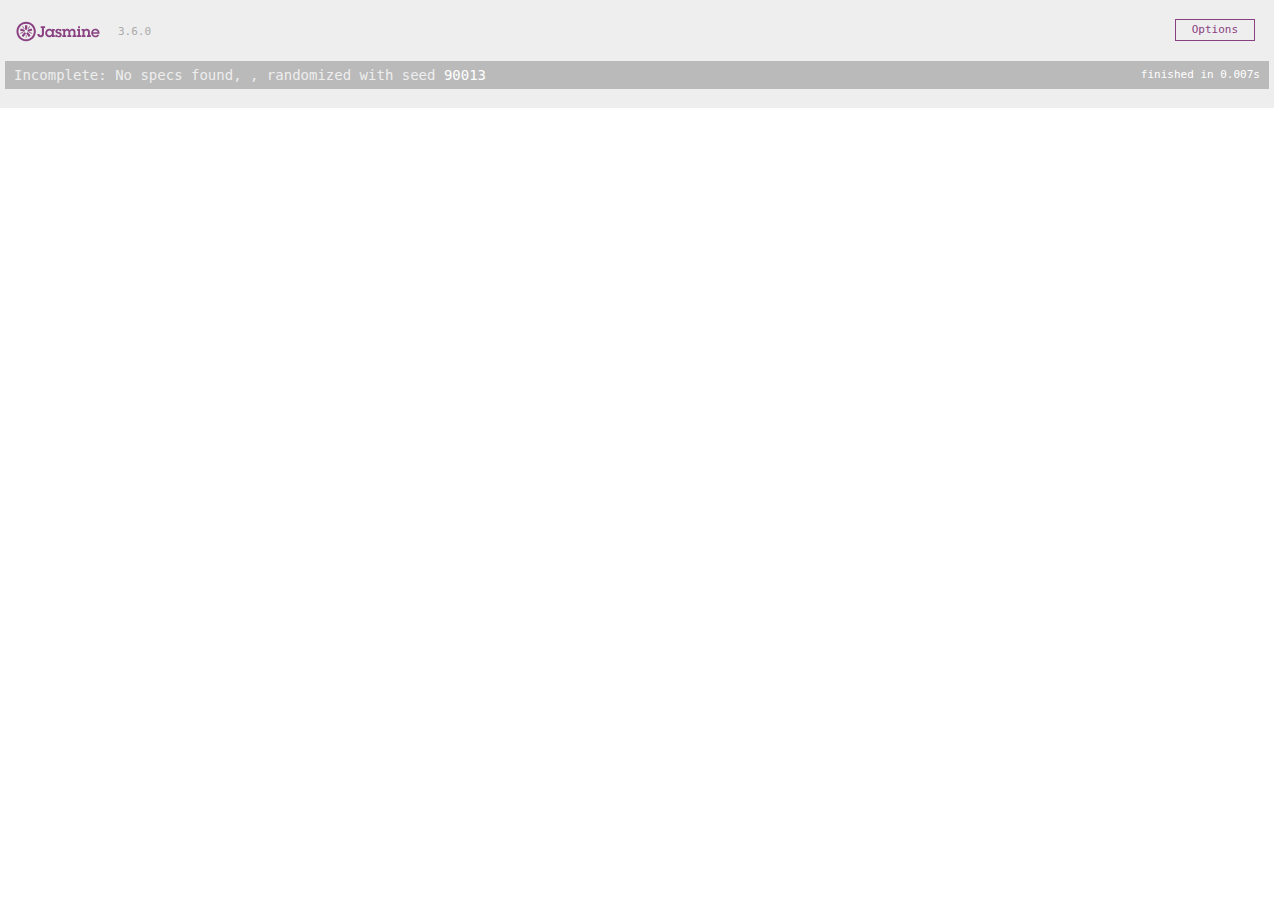
==== SpecRunner.html @ d8b2f354 "first commit" ====
<!DOCTYPE html>
<html>
<head>
  <meta charset="utf-8">
  <title>Jasmine Spec Runner v3.6.0</title>

  <link rel="shortcut icon" type="image/png" href="lib/jasmine-3.6.0/jasmine_favicon.png">
  <link rel="stylesheet" href="lib/jasmine-3.6.0/jasmine.css">

  <script src="lib/jasmine-3.6.0/jasmine.js"></script>
  <script src="lib/jasmine-3.6.0/jasmine-html.js"></script>
  <script src="lib/jasmine-3.6.0/boot.js"></script>

  <!-- include source files here... -->
  <script src="src/bowling.js"></script>

  <!-- include spec files here... -->
  <script src="spec/bowlingSpec.js"></script>


</head>

<body>
</body>
</html>
---- lib/jasmine-3.6.0/jasmine.css ----
@charset "UTF-8";
body { overflow-y: scroll; }

.jasmine_html-reporter { width: 100%; background-color: #eee; padding: 5px; margin: -8px; font-size: 11px; font-family: Monaco, "Lucida Console", monospace; line-height: 14px; color: #333; }

.jasmine_html-reporter a { text-decoration: none; }

.jasmine_html-reporter a:hover { text-decoration: underline; }

.jasmine_html-reporter p, .jasmine_html-reporter h1, .jasmine_html-reporter h2, .jasmine_html-reporter h3, .jasmine_html-reporter h4, .jasmine_html-reporter h5, .jasmine_html-reporter h6 { margin: 0; line-height: 14px; }

.jasmine_html-reporter .jasmine-banner, .jasmine_html-reporter .jasmine-symbol-summary, .jasmine_html-reporter .jasmine-summary, .jasmine_html-reporter .jasmine-result-message, .jasmine_html-reporter .jasmine-spec .jasmine-description, .jasmine_html-reporter .jasmine-spec-detail .jasmine-description, .jasmine_html-reporter .jasmine-alert .jasmine-bar, .jasmine_html-reporter .jasmine-stack-trace { padding-left: 9px; padding-right: 9px; }

.jasmine_html-reporter .jasmine-banner { position: relative; }

.jasmine_html-reporter .jasmine-banner .jasmine-title { background: url("[data-uri]") no-repeat; background: url("[data-uri]") no-repeat, none; -moz-background-size: 100%; -o-background-size: 100%; -webkit-background-size: 100%; background-size: 100%; display: block; float: left; width: 90px; height: 25px; }

.jasmine_html-reporter .jasmine-banner .jasmine-version { margin-left: 14px; position: relative; top: 6px; }

.jasmine_html-reporter #jasmine_content { position: fixed; right: 100%; }

.jasmine_html-reporter .jasmine-version { color: #aaa; }

.jasmine_html-reporter .jasmine-banner { margin-top: 14px; }

.jasmine_html-reporter .jasmine-duration { color: #fff; float: right; line-height: 28px; padding-right: 9px; }

.jasmine_html-reporter .jasmine-symbol-summary { overflow: hidden; margin: 14px 0; }

.jasmine_html-reporter .jasmine-symbol-summary li { display: inline-block; height: 10px; width: 14px; font-size: 16px; }

.jasmine_html-reporter .jasmine-symbol-summary li.jasmine-passed { font-size: 14px; }

.jasmine_html-reporter .jasmine-symbol-summary li.jasmine-passed:before { color: #007069; content: "•"; }

.jasmine_html-reporter .jasmine-symbol-summary li.jasmine-failed { line-height: 9px; }

.jasmine_html-reporter .jasmine-symbol-summary li.jasmine-failed:before { color: #ca3a11; content: "×"; font-weight: bold; margin-left: -1px; }

.jasmine_html-reporter .jasmine-symbol-summary li.jasmine-excluded { font-size: 14px; }

.jasmine_html-reporter .jasmine-symbol-summary li.jasmine-excluded:before { color: #bababa; content: "•"; }

.jasmine_html-reporter .jasmine-symbol-summary li.jasmine-excluded-no-display { font-size: 14px; display: none; }

.jasmine_html-reporter .jasmine-symbol-summary li.jasmine-pending { line-height: 17px; }

.jasmine_html-reporter .jasmine-symbol-summary li.jasmine-pending:before { color: #ba9d37; content: "*"; }

.jasmine_html-reporter .jasmine-symbol-summary li.jasmine-empty { font-size: 14px; }

.jasmine_html-reporter .jasmine-symbol-summary li.jasmine-empty:before { color: #ba9d37; content: "•"; }

.jasmine_html-reporter .jasmine-run-options { float: right; margin-right: 5px; border: 1px solid #8a4182; color: #8a4182; position: relative; line-height: 20px; }

.jasmine_html-reporter .jasmine-run-options .jasmine-trigger { cursor: pointer; padding: 8px 16px; }

.jasmine_html-reporter .jasmine-run-options .jasmine-payload { position: absolute; display: none; right: -1px; border: 1px solid #8a4182; background-color: #eee; white-space: nowrap; padding: 4px 8px; }

.jasmine_html-reporter .jasmine-run-options .jasmine-payload.jasmine-open { display: block; }

.jasmine_html-reporter .jasmine-bar { line-height: 28px; font-size: 14px; display: block; color: #eee; }

.jasmine_html-reporter .jasmine-bar.jasmine-failed, .jasmine_html-reporter .jasmine-bar.jasmine-errored { background-color: #ca3a11; border-bottom: 1px solid #eee; }

.jasmine_html-reporter .jasmine-bar.jasmine-passed { background-color: #007069; }

.jasmine_html-reporter .jasmine-bar.jasmine-incomplete { background-color: #bababa; }

.jasmine_html-reporter .jasmine-bar.jasmine-skipped { background-color: #bababa; }

.jasmine_html-reporter .jasmine-bar.jasmine-warning { background-color: #ba9d37; color: #333; }

.jasmine_html-reporter .jasmine-bar.jasmine-menu { background-color: #fff; color: #aaa; }

.jasmine_html-reporter .jasmine-bar.jasmine-menu a { color: #333; }

.jasmine_html-reporter .jasmine-bar a { color: white; }

.jasmine_html-reporter.jasmine-spec-list .jasmine-bar.jasmine-menu.jasmine-failure-list, .jasmine_html-reporter.jasmine-spec-list .jasmine-results .jasmine-failures { display: none; }

.jasmine_html-reporter.jasmine-failure-list .jasmine-bar.jasmine-menu.jasmine-spec-list, .jasmine_html-reporter.jasmine-failure-list .jasmine-summary { display: none; }

.jasmine_html-reporter .jasmine-results { margin-top: 14px; }

.jasmine_html-reporter .jasmine-summary { margin-top: 14px; }

.jasmine_html-reporter .jasmine-summary ul { list-style-type: none; margin-left: 14px; padding-top: 0; padding-left: 0; }

.jasmine_html-reporter .jasmine-summary ul.jasmine-suite { margin-top: 7px; margin-bottom: 7px; }

.jasmine_html-reporter .jasmine-summary li.jasmine-passed a { color: #007069; }

.jasmine_html-reporter .jasmine-summary li.jasmine-failed a { color: #ca3a11; }

.jasmine_html-reporter .jasmine-summary li.jasmine-empty a { color: #ba9d37; }

.jasmine_html-reporter .jasmine-summary li.jasmine-pending a { color: #ba9d37; }

.jasmine_html-reporter .jasmine-summary li.jasmine-excluded a { color: #bababa; }

.jasmine_html-reporter .jasmine-specs li.jasmine-passed a:before { content: "• "; }

.jasmine_html-reporter .jasmine-specs li.jasmine-failed a:before { content: "× "; }

.jasmine_html-reporter .jasmine-specs li.jasmine-empty a:before { content: "* "; }

.jasmine_html-reporter .jasmine-specs li.jasmine-pending a:before { content: "• "; }

.jasmine_html-reporter .jasmine-specs li.jasmine-excluded a:before { content: "• "; }

.jasmine_html-reporter .jasmine-description + .jasmine-suite { margin-top: 0; }

.jasmine_html-reporter .jasmine-suite { margin-top: 14px; }

.jasmine_html-reporter .jasmine-suite a { color: #333; }

.jasmine_html-reporter .jasmine-failures .jasmine-spec-detail { margin-bottom: 28px; }

.jasmine_html-reporter .jasmine-failures .jasmine-spec-detail .jasmine-description { background-color: #ca3a11; color: white; }

.jasmine_html-reporter .jasmine-failures .jasmine-spec-detail .jasmine-description a { color: white; }

.jasmine_html-reporter .jasmine-result-message { padding-top: 14px; color: #333; white-space: pre-wrap; }

.jasmine_html-reporter .jasmine-result-message span.jasmine-result { display: block; }

.jasmine_html-reporter .jasmine-stack-trace { margin: 5px 0 0 0; max-height: 224px; overflow: auto; line-height: 18px; color: #666; border: 1px solid #ddd; background: white; white-space: pre; }
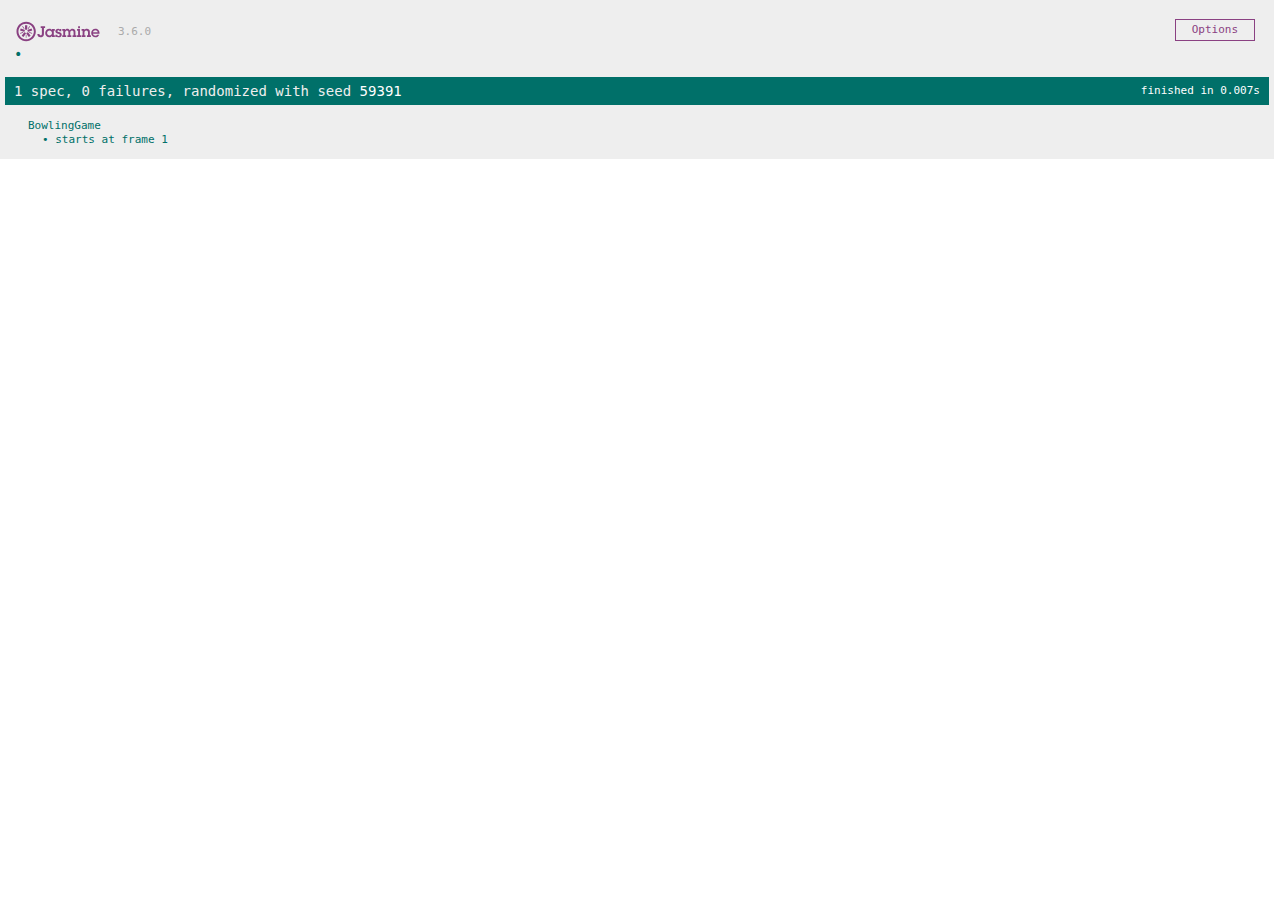
==== commit 21b3ca97: "passed test for game starting with 1 frame" ====
--- a/SpecRunner.html
+++ b/SpecRunner.html
@@ -14,8 +14,10 @@
   <!-- include source files here... -->
   <script src="src/bowling.js"></script>
 
+
   <!-- include spec files here... -->
   <script src="spec/bowlingSpec.js"></script>
+ 
 
 
 </head>
